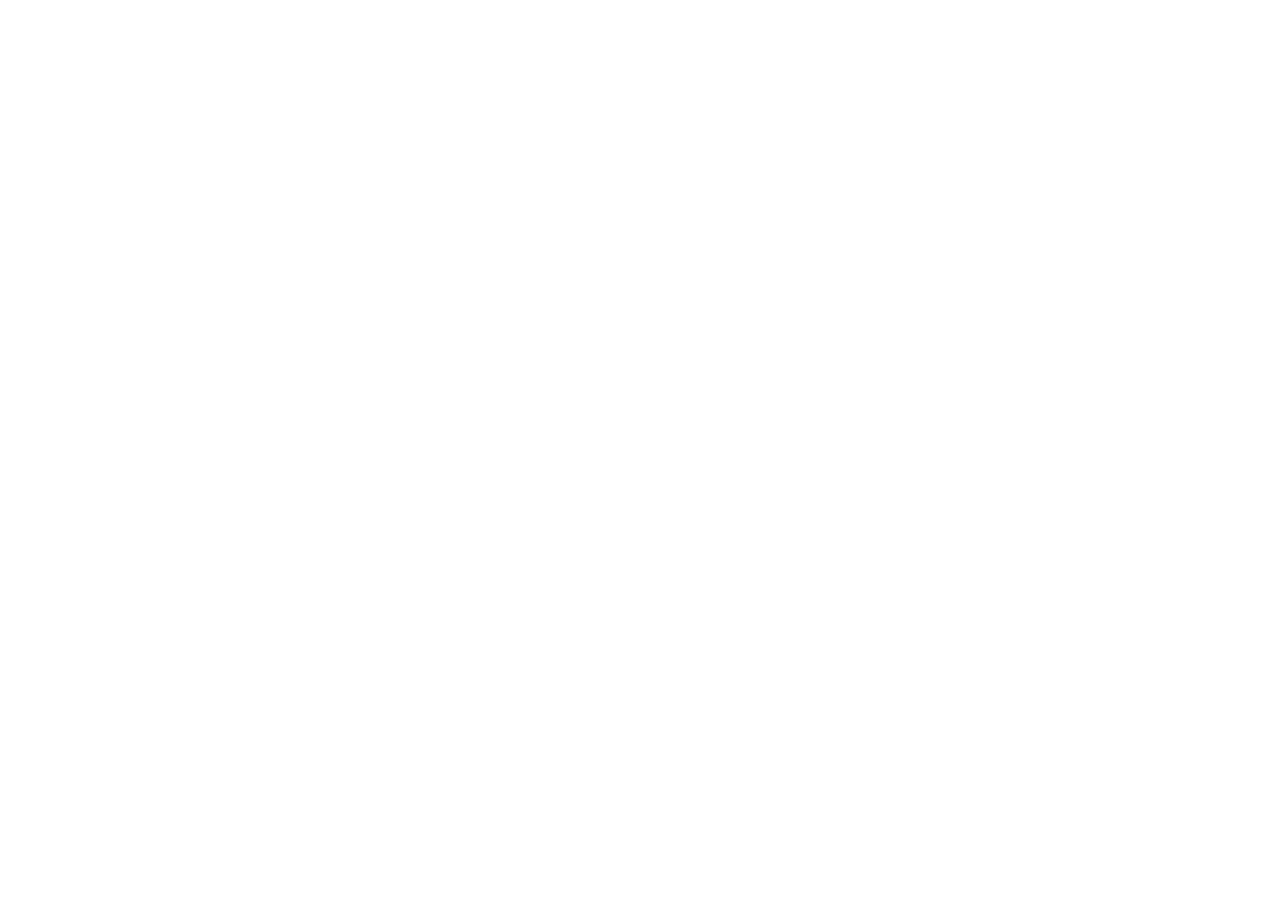
==== index.html @ ed7f8830 "adding comments" ====
<!DOCTYPE html>
<html lang="en">
  <head>
    <meta charset="utf-8">
    <title>Audiofile Client</title>
  </head>
  <body>
    <script src="javascripts/jquery.js"></script>
    <script src="javascripts/underscore.js"></script>
    <script src="javascripts/audiofile_sdk.js"></script>
    <script> window.onload = function() { var afcore = new AFCore(); } </script>
  </body>
</html>
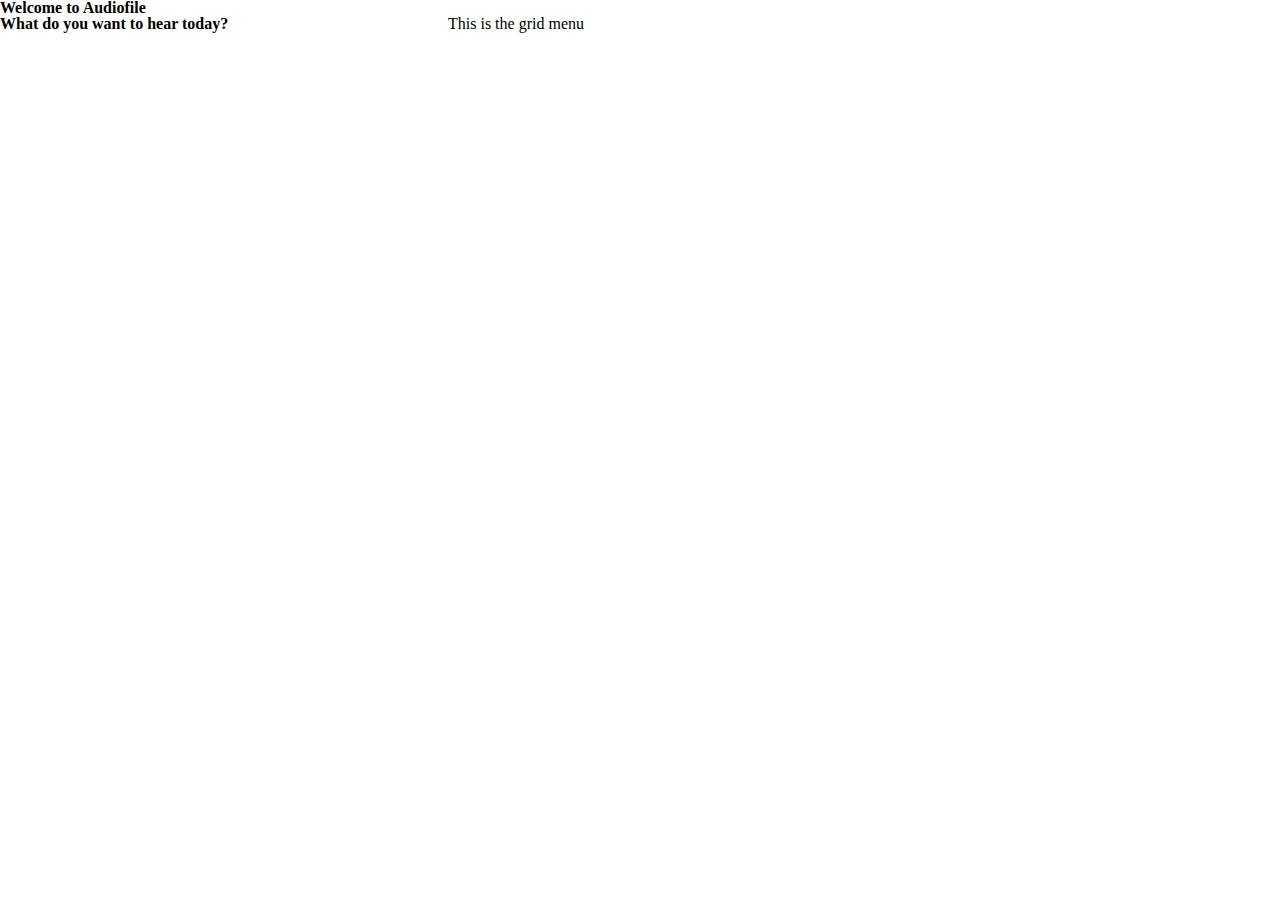
==== commit eb9eb986: "using DOM DocumentFragments" ====
--- a/index.html
+++ b/index.html
@@ -5,9 +5,21 @@
     <title>Audiofile Client</title>
   </head>
   <body>
+    <link rel="stylesheet" href="./stylesheets/reset.css" media="screen">
+    <link rel="stylesheet" href="./stylesheets/audiofile.css" media="screen">
     <script src="javascripts/jquery.js"></script>
     <script src="javascripts/underscore.js"></script>
     <script src="javascripts/audiofile_sdk.js"></script>
-    <script> window.onload = function() { var afcore = new AFCore(); } </script>
+    <script> 
+    window.onload = function() {
+      var afCore = Object.create(AFCore); 
+      afCore.init();
+      //var afsdk = new AFSDK({
+      //  'modules' : {
+      //    'ga' : true
+      //  }
+      //});
+    } 
+    </script>
   </body>
 </html>
--- a/stylesheets/audiofile.css
+++ b/stylesheets/audiofile.css
@@ -0,0 +1,5 @@
+iframe{
+  display:inline-block;
+  width:100%;
+  height:100%;
+}
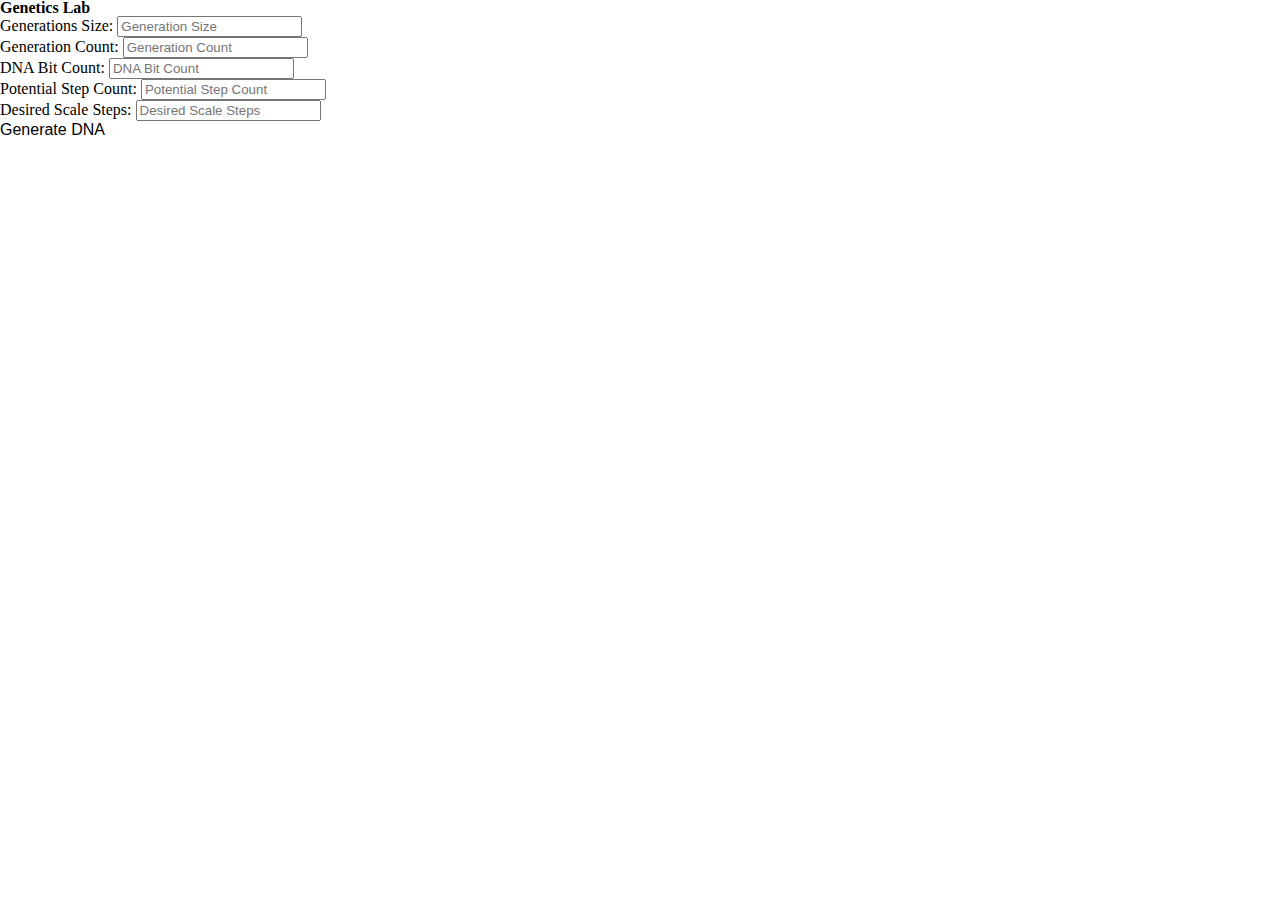
==== commit 635deaae: "just fleshing out the AFGeneticsLab Object a bit" ====
--- a/index.html
+++ b/index.html
@@ -8,8 +8,8 @@
     <link rel="stylesheet" href="./stylesheets/reset.css" media="screen">
     <link rel="stylesheet" href="./stylesheets/audiofile.css" media="screen">
     <script src="javascripts/jquery.js"></script>
+    <script src="javascripts/audiofile_sdk.js"></script>
     <script src="javascripts/underscore.js"></script>
-    <script src="javascripts/audiofile_sdk.js"></script>
     <script> 
     window.onload = function() {
       var afCore = Object.create(AFCore); 
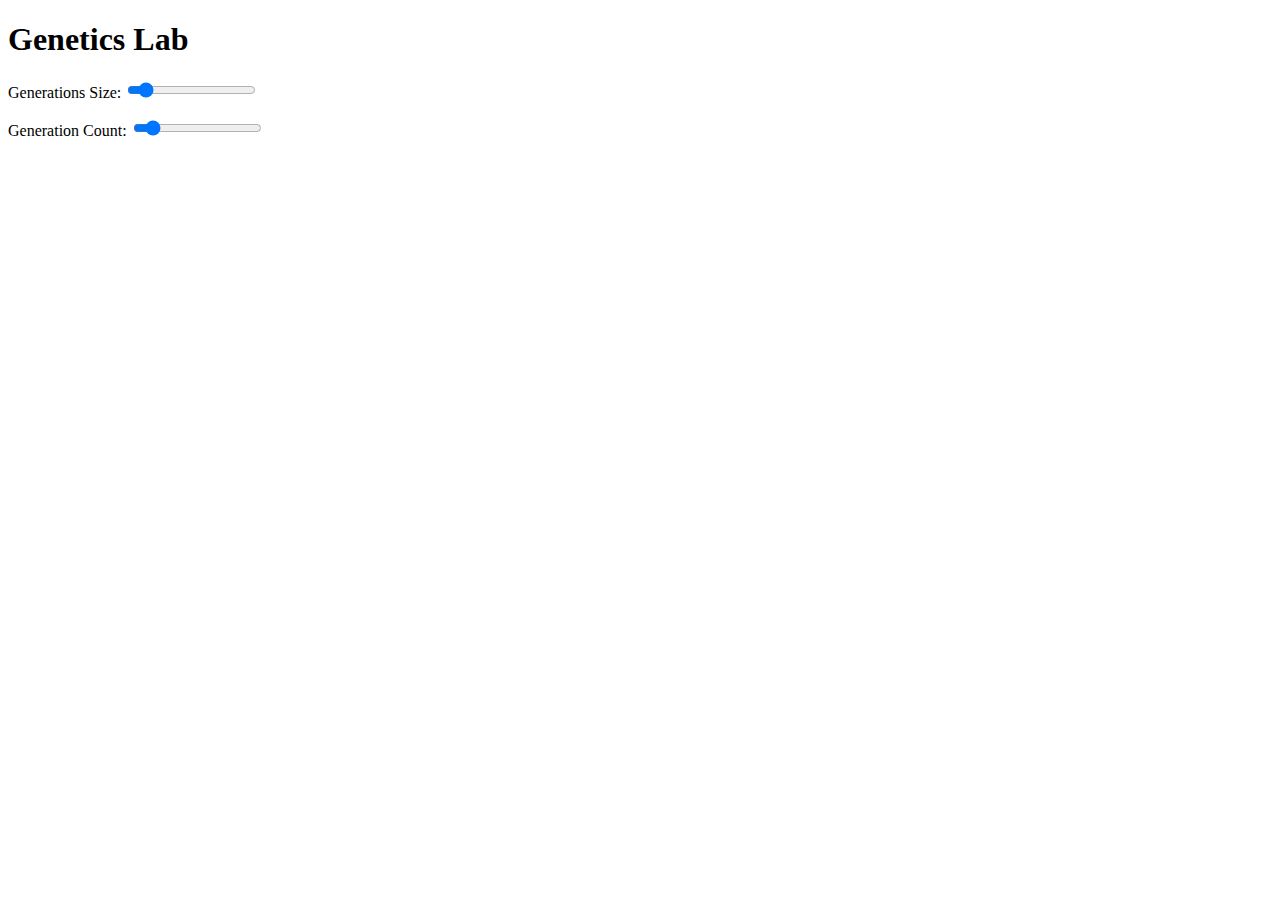
==== commit 95a380b4: "creating AudioFileCore.js file for code that is related to the client and moving only framework obje" ====
--- a/index.html
+++ b/index.html
@@ -8,6 +8,7 @@
     <link rel="stylesheet" href="./stylesheets/reset.css" media="screen">
     <link rel="stylesheet" href="./stylesheets/audiofile.css" media="screen">
     <script src="javascripts/jquery.js"></script>
+    <script src="javascripts/AudioFileCore.js"></script>
     <script src="javascripts/audiofile_sdk.js"></script>
     <script src="javascripts/underscore.js"></script>
     <script> 
